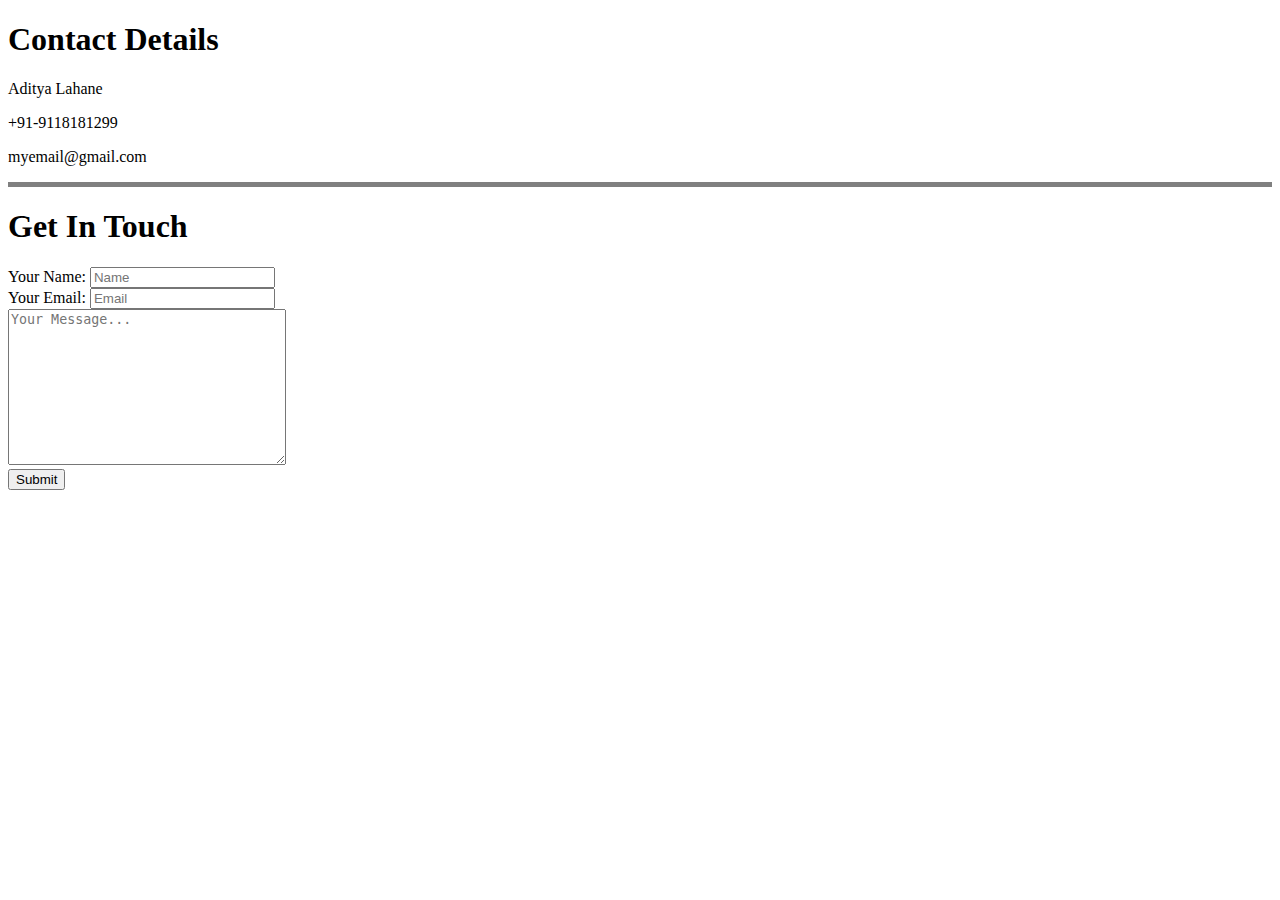
==== contacts.html @ ecf425cc "Uploaded Files" ====
<!DOCTYPE html>
<html lang="en">
<head>
    <meta charset="UTF-8">
    <meta http-equiv="X-UA-Compatible" content="IE=edge">
    <meta name="viewport" content="width=device-width, initial-scale=1.0">
    <title>Contact Details</title>
</head>
<body>
    <h1>Contact Details</h1>
    <p>Aditya Lahane </p>
    <p>+91-9118181299</p>
    <p>myemail@gmail.com</p>
    <hr size="5" noshade>
    <h1>Get In Touch </h1> 
    <form action="mailto:adityalahane31@gmail.com" method="post" enctype="text/plain">

        <label>Your Name:</label>
        <input type="text" name="Name" value="" placeholder="Name"><br>
        <label>Your Email:</label>
        <input type="email" name="email" value="" placeholder="Email"><br>
        <textarea name="Message" rows="10" cols="32" placeholder="Your Message..."></textarea><br>
        <input type="submit" name="Submit">
    </form>
</body>
</html>
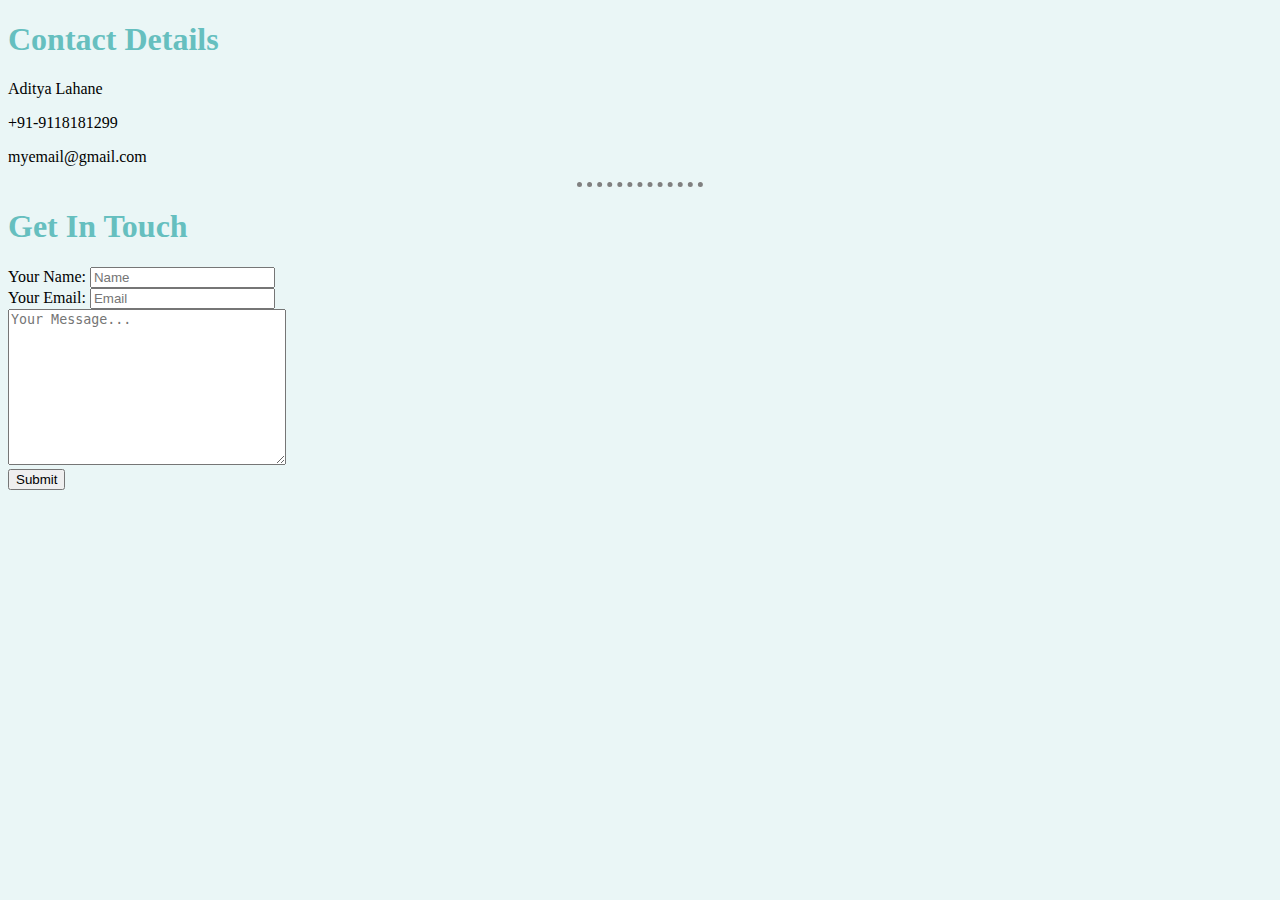
==== commit 74e1e43f: "Uploaded Files" ====
--- a/contacts.html
+++ b/contacts.html
@@ -4,14 +4,15 @@
     <meta charset="UTF-8">
     <meta http-equiv="X-UA-Compatible" content="IE=edge">
     <meta name="viewport" content="width=device-width, initial-scale=1.0">
-    <title>Contact Details</title>
+    <title>Contact Details</title> 
+    <link rel="stylesheet" href="style.css">
 </head>
 <body>
     <h1>Contact Details</h1>
     <p>Aditya Lahane </p>
     <p>+91-9118181299</p>
     <p>myemail@gmail.com</p>
-    <hr size="5" noshade>
+    <hr >
     <h1>Get In Touch </h1> 
     <form action="mailto:adityalahane31@gmail.com" method="post" enctype="text/plain">
 
--- a/style.css
+++ b/style.css
@@ -0,0 +1,16 @@
+body{
+    background-color: #eaf6f6;
+} 
+hr{
+    border-style: none;
+    border-top-style: dotted;
+    border-color: grey;
+    width: 10%;
+    border-width: 5px;
+} 
+h1{
+   color: #66bfbf;
+}
+h2{
+    color: #66bfbf; 
+}